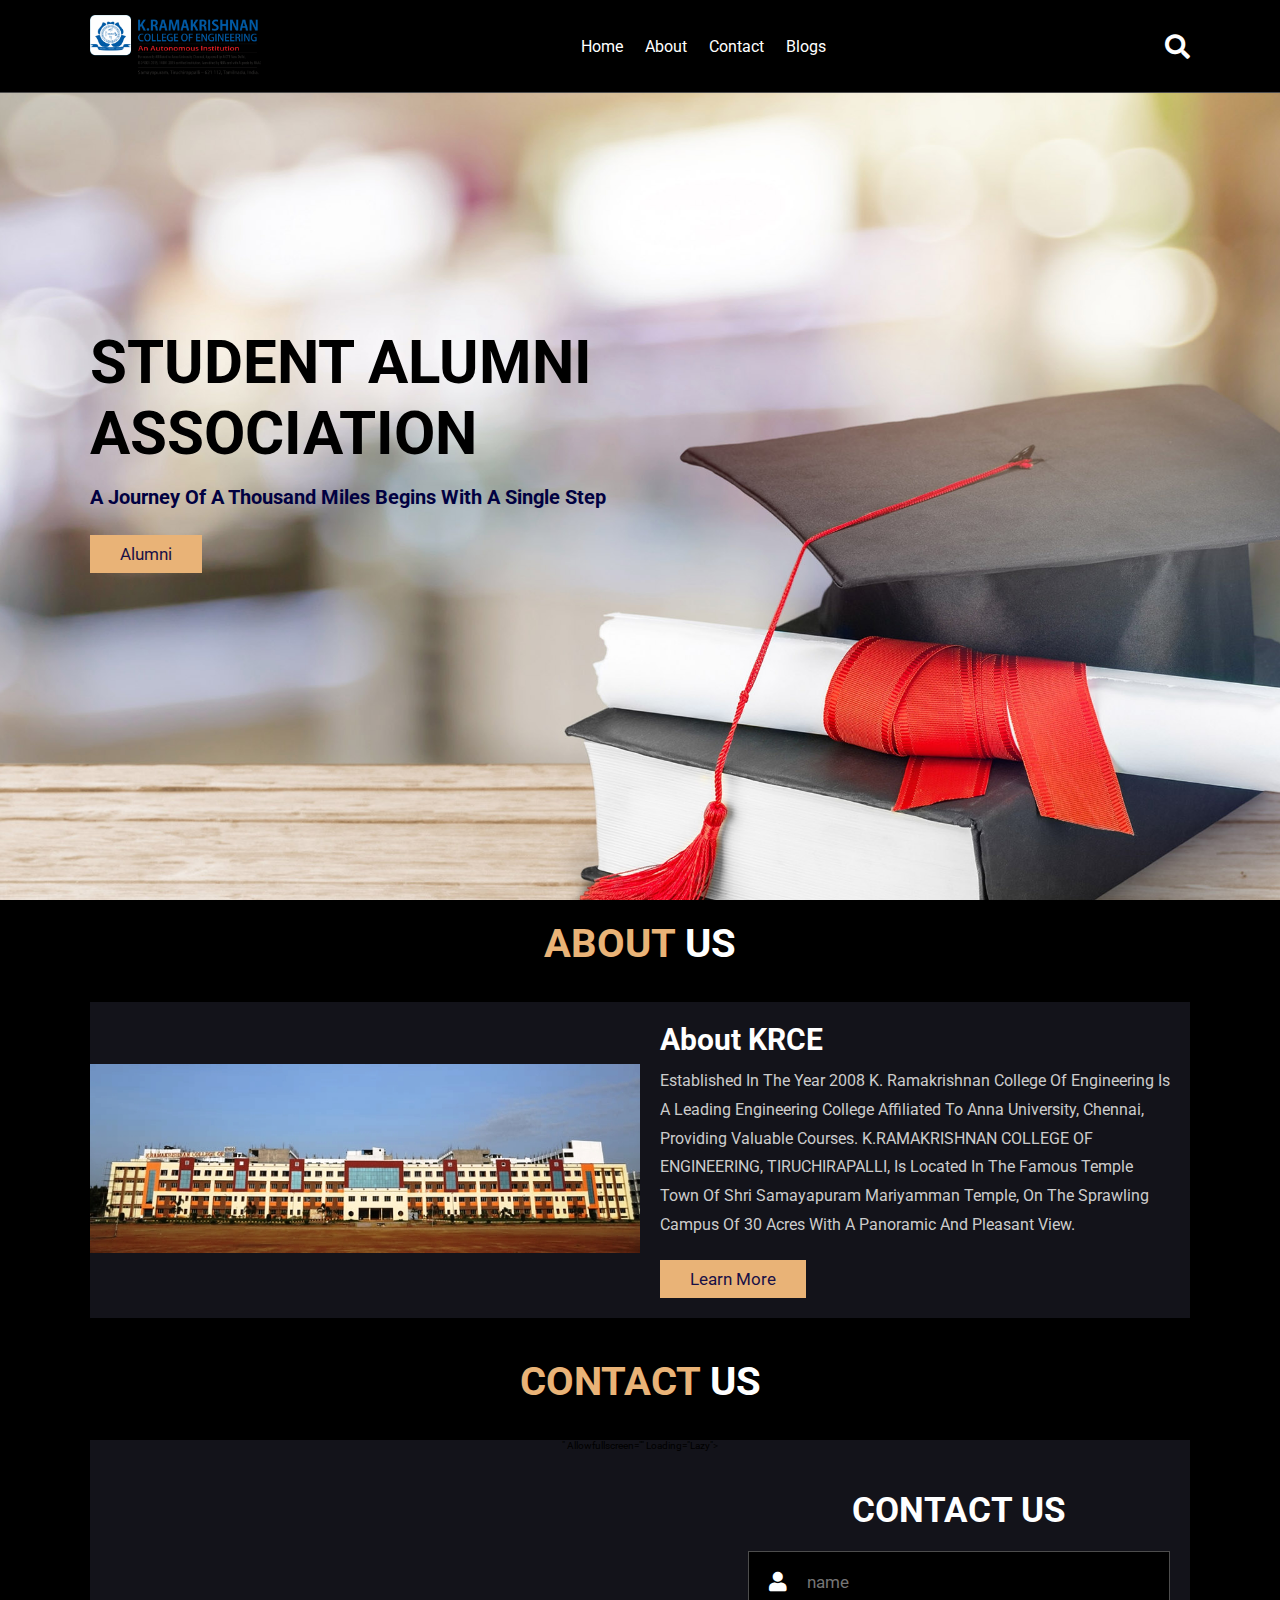
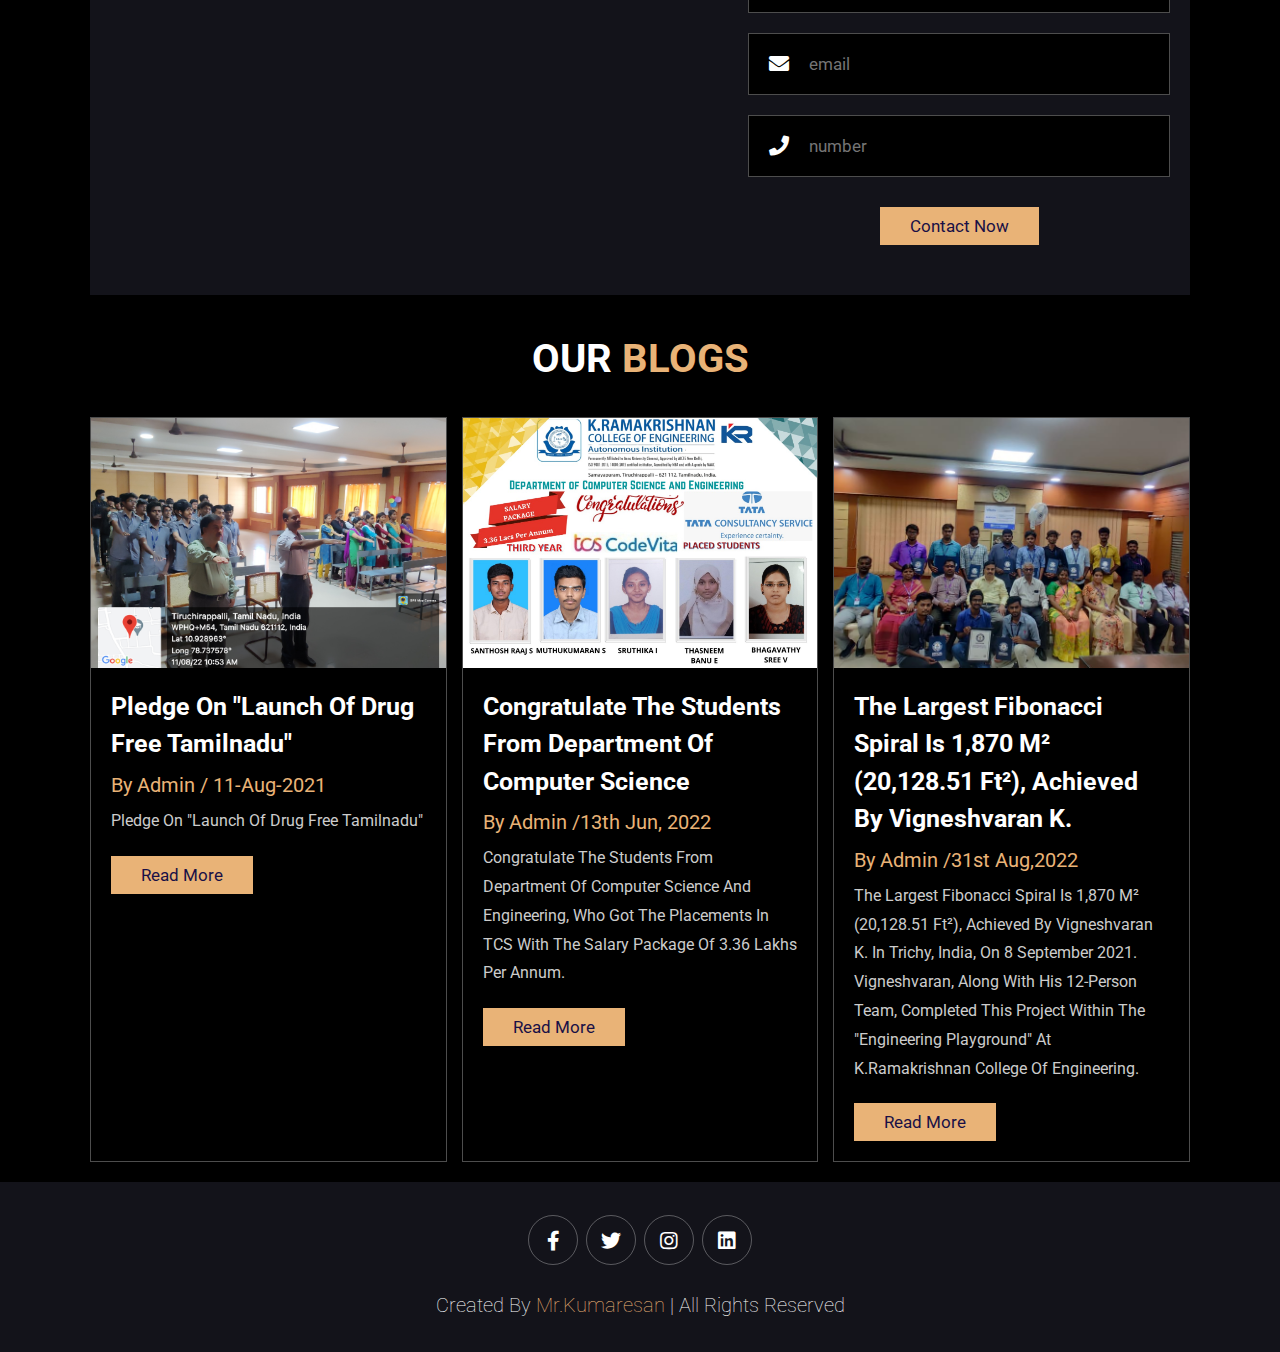
==== Project/index.html @ 978e354d "Add files via upload" ====
<!DOCTYPE html>
<html lang="en">

<head>
    <meta charset="UTF-8">
    <meta http-equiv="X-UA-Compatible" content="IE=edge">
    <meta name="viewport" content="width=device-width, initial-scale=1.0">
    <title>ALUMNI</title>

    <!-- font awesome cdn link  -->
    <link rel="stylesheet" href="https://cdnjs.cloudflare.com/ajax/libs/font-awesome/5.15.4/css/all.min.css">

    <!-- custom css file link  -->
    <link rel="stylesheet" href="css/style.css">

</head>

<body>



    <header class="header">

        <a href="#" class="logo">
            <img src="images/logo.png" alt="">
        </a>

        <nav class="navbar">
            <a href="#home">home</a>
            <a href="#about">about</a>
            <a href="#contact">contact</a>
            <a href="#blogs">blogs</a>
        </nav>

        <div class="icons">
            <div class="fas fa-search" id="search-btn"></div>
            <div class="fas fa-bars" id="menu-btn"></div>
        </div>

        <div class="search-form">
            <input type="search" id="search-box" placeholder="search here...">
            <label for="search-box" class="fas fa-search"></label>
        </div>
    </header>

    <!-- header section ends -->

    <!-- home section starts  -->

    <section class="home" id="home">

        <div class="content">
            <h3>Student Alumni association </h3>
            <p>A journey of a thousand miles begins with a Single step</p>
            <a href="alumni.html" class="btn">Alumni</a>
        </div>

    </section>

    <!-- home section ends -->

    <!-- about section starts  -->

    <section class="about" id="about">

        <h1 class="heading"> <span>about</span> us </h1>

        <div class="row">

            <div class="image">
                <img src="images/krce.png" alt="">
            </div>

            <div class="content">
                <h3>About KRCE</h3>
                <p>Established in the year 2008 K. Ramakrishnan college of Engineering is a leading Engineering college affiliated to Anna University, Chennai, providing valuable courses. K.RAMAKRISHNAN COLLEGE OF ENGINEERING, TIRUCHIRAPALLI, is located
                    in the famous temple town of Shri Samayapuram Mariyamman temple, on the sprawling campus of 30 acres with a panoramic and pleasant view.</p>
                <a href="https://krce.ac.in/" class="btn">learn more</a>
            </div>

        </div>

    </section>

    <!-- about section ends -->
    <!-- contact section starts  -->

    <section class="contact" id="contact">

        <h1 class="heading"> <span>contact</span> us </h1>

        <div class="row">

            <iframe class="map" src="https://www.google.com/maps/embed?pb=!1m18!1m12!1m3!1d3917.453155671575!2d78.73597261431807!3d10.929101459346663!2m3!1f0!2f0!3f0!3m2!1i1024!2i768!4f13.1!3m3!1m2!1s0x3baaf7316aaaaaab%3A0xb794422e551a89ad!2sK%20Ramakrishnan%20College%20of%20Engineering%20(KRCE)!5e0!3m2!1sen!2sin!4v1663639159067!5m2!1sen!2sin"
                width="600 " height="450 " style="border:0; " allowfullscreen=" " loading="lazy " referrerpolicy="no-referrer-when-downgrade "></iframe>" allowfullscreen="" loading="lazy"></iframe>

            <form action="">
                <h3>contact us</h3>
                <div class="inputBox">
                    <span class="fas fa-user"></span>
                    <input type="text" placeholder="name">
                </div>
                <div class="inputBox">
                    <span class="fas fa-envelope"></span>
                    <input type="email" placeholder="email">
                </div>
                <div class="inputBox">
                    <span class="fas fa-phone"></span>
                    <input type="number" placeholder="number">
                </div>
                <input type="submit" value="contact now" class="btn">
            </form>

        </div>

    </section>

    <!-- contact section ends -->

    <!-- blogs section starts  -->

    <section class="blogs" id="blogs">

        <h1 class="heading"> our <span>blogs</span> </h1>

        <div class="box-container">

            <div class="box">
                <div class="image">
                    <img src="images/blog1.png" alt="">
                </div>
                <div class="content">
                    <h3 class="title">Pledge on "Launch Of Drug Free Tamilnadu"</h3>
                    <span>by admin / 11-Aug-2021</span>
                    <p>Pledge on "Launch Of Drug Free Tamilnadu"</p>
                    <a href="https://krce.ac.in/krce-home.php?post_id=52&category=latest_news" class="btn">read more</a>
                </div>
            </div>

            <div class="box">
                <div class="image">
                    <img src="images/blog2.png" alt="">
                </div>
                <div class="content">
                    <h3 class="title">Congratulate the students from Department of Computer Science</h3>
                    <span>by admin /13th jun, 2022</span>
                    <p>Congratulate the students from Department of Computer Science and Engineering, who got the placements in TCS with the salary package of 3.36 lakhs per Annum.</p>
                    <a href="https://krce.ac.in/krce-home.php?post_id=41&category=latest_news" class="btn">read more</a>
                </div>
            </div>

            <div class="box">
                <div class="image">
                    <img src="images/blog3.png" alt="">
                </div>
                <div class="content">
                    <h3 class="title">The largest Fibonacci spiral is 1,870 m² (20,128.51 ft²), achieved by Vigneshvaran K.</h3>
                    <span>by admin /31st aug,2022</span>
                    <p>The largest Fibonacci spiral is 1,870 m² (20,128.51 ft²), achieved by Vigneshvaran K. in Trichy, India, on 8 September 2021. Vigneshvaran, along with his 12-person team, completed this project within the "Engineering Playground" at
                        K.Ramakrishnan College of Engineering.</p>
                    <a href="https://krce.ac.in/krce-home.php?post_id=57&category=latest_news" class="btn">read more</a>
                </div>
            </div>

        </div>

    </section>



    <!-- blogs section ends -->

    <!-- footer section starts  -->

    <section class="footer">

        <div class="share">
            <a href="https://www.facebook.com/don.kuttykumaresan" class="fab fa-facebook-f"></a>
            <a href="https://twitter.com/KUMARESAN2356?t=xY_fvdg3SrTpHhZSS7COOg&s=09" class="fab fa-twitter"></a>
            <a href="https://instagram.com/kumaresan_sivakumar__?igshid=YmMyMTA2M2Y=" class="fab fa-instagram"></a>
            <a href="https://www.linkedin.com/in/kumaresan-sivakumar-309379223" class="fab fa-linkedin"></a>
        </div>
        <div class="credit">created by <span>mr.Kumaresan</span> | all rights reserved</div>
    </section>
    <!-- footer section ends -->
    <!-- custom js file link  -->
    <script src="js/script.js"></script>
</body>

</html>
---- Project/css/style.css ----
@import url('https://fonts.googleapis.com/css2?family=Roboto:wght@100;300;400;500;700&display=swap');
:root {
    --main-color: rgb(233, 179, 119);
    --black: #13131a;
    --bg: #000;
    --border: .1rem solid rgba(255, 255, 255, .3);
}

* {
    font-family: 'Roboto', sans-serif;
    margin: 0;
    padding: 0;
    box-sizing: border-box;
    outline: none;
    border: none;
    text-decoration: none;
    text-transform: capitalize;
    transition: .2s linear;
}

html {
    font-size: 62.5%;
    overflow-x: hidden;
    scroll-padding-top: 9rem;
    scroll-behavior: smooth;
}

html::-webkit-scrollbar {
    width: .8rem;
}

html::-webkit-scrollbar-track {
    background: transparent;
}

html::-webkit-scrollbar-thumb {
    background: #fff;
    border-radius: 5rem;
}

body {
    background: var(--bg);
}

section {
    padding: 2rem 7%;
}

.heading {
    text-align: center;
    color: #fff;
    text-transform: uppercase;
    padding-bottom: 3.5rem;
    font-size: 4rem;
}

.heading span {
    color: var(--main-color);
    text-transform: uppercase;
}

.btn {
    margin-top: 1rem;
    display: inline-block;
    padding: .9rem 3rem;
    font-size: 1.7rem;
    color: rgb(25, 16, 70);
    background: var(--main-color);
    cursor: pointer;
}

.btn:hover {
    letter-spacing: .2rem;
}

.header {
    background: var(--bg);
    display: flex;
    align-items: center;
    justify-content: space-between;
    padding: 1.5rem 7%;
    border-bottom: var(--border);
    position: fixed;
    top: 0;
    left: 0;
    right: 0;
    z-index: 1000;
}

.header .logo img {
    height: 6rem;
}

.header .navbar a {
    margin: 0 1rem;
    font-size: 1.6rem;
    color: #fff;
}

.header .navbar a:hover {
    color: var(--main-color);
    border-bottom: .1rem solid var(--main-color);
    padding-bottom: .5rem;
}

.header .icons div {
    color: #fff;
    cursor: pointer;
    font-size: 2.5rem;
    margin-left: 2rem;
}

.header .icons div:hover {
    color: var(--main-color);
}

#menu-btn {
    display: none;
}

.header .search-form {
    position: absolute;
    top: 115%;
    right: 7%;
    background: #fff;
    width: 50rem;
    height: 5rem;
    display: flex;
    align-items: center;
    transform: scaleY(0);
    transform-origin: top;
}

.header .search-form.active {
    transform: scaleY(1);
}

.header .search-form input {
    height: 100%;
    width: 100%;
    font-size: 1.6rem;
    color: var(--black);
    padding: 1rem;
    text-transform: none;
}

.header .search-form label {
    cursor: pointer;
    font-size: 2.2rem;
    margin-right: 1.5rem;
    color: var(--black);
}

.header .search-form label:hover {
    color: var(--main-color);
}

.home {
    min-height: 100vh;
    display: flex;
    align-items: center;
    background: url(../images/top.png) no-repeat;
    background-size: cover;
    background-position: center;
}

.home .content {
    max-width: 60rem;
}

.home .content h3 {
    font-size: 6rem;
    text-transform: uppercase;
    color: black;
}

.home .content p {
    font-size: 2rem;
    font-weight: lighter;
    line-height: 1.8;
    padding: 1rem 0;
    color: rgb(1, 1, 65);
    font-weight: bold;
}

.about .row {
    display: flex;
    align-items: center;
    background: var(--black);
    flex-wrap: wrap;
}

.about .row .image {
    flex: 1 1 45rem;
}

.about .row .image img {
    width: 100%;
}

.about .row .content {
    flex: 1 1 45rem;
    padding: 2rem;
}

.about .row .content h3 {
    font-size: 3rem;
    color: #fff;
}

.about .row .content p {
    font-size: 1.6rem;
    color: #ccc;
    padding: 1rem 0;
    line-height: 1.8;
}

.contact .row {
    display: flex;
    background: var(--black);
    flex-wrap: wrap;
    gap: 1rem;
}

.contact .row .map {
    flex: 1 1 45rem;
    width: 100%;
    object-fit: cover;
}

.contact .row form {
    flex: 1 1 45rem;
    padding: 5rem 2rem;
    text-align: center;
}

.contact .row form h3 {
    text-transform: uppercase;
    font-size: 3.5rem;
    color: #fff;
}

.contact .row form .inputBox {
    display: flex;
    align-items: center;
    margin-top: 2rem;
    margin-bottom: 2rem;
    background: var(--bg);
    border: var(--border);
}

.contact .row form .inputBox span {
    color: #fff;
    font-size: 2rem;
    padding-left: 2rem;
}

.contact .row form .inputBox input {
    width: 100%;
    padding: 2rem;
    font-size: 1.7rem;
    color: #fff;
    text-transform: none;
    background: none;
}

.blogs .box-container {
    display: grid;
    grid-template-columns: repeat(auto-fit, minmax(30rem, 1fr));
    gap: 1.5rem;
}

.blogs .box-container .box {
    border: var(--border);
}

.blogs .box-container .box .image {
    height: 25rem;
    overflow: hidden;
    width: 100%;
}

.blogs .box-container .box .image img {
    height: 100%;
    object-fit: cover;
    width: 100%;
}

.blogs .box-container .box:hover .image img {
    transform: scale(1.2);
}

.blogs .box-container .box .content {
    padding: 2rem;
}

.blogs .box-container .box .content .title {
    font-size: 2.5rem;
    line-height: 1.5;
    color: #fff;
}

.blogs .box-container .box .content .title:hover {
    color: var(--main-color);
}

.blogs .box-container .box .content span {
    color: var(--main-color);
    display: block;
    padding-top: 1rem;
    font-size: 2rem;
}

.blogs .box-container .box .content p {
    font-size: 1.6rem;
    line-height: 1.8;
    color: #ccc;
    padding: 1rem 0;
}

.footer {
    background: var(--black);
    text-align: center;
}

.footer .share {
    padding: 1rem 0;
}

.footer .share a {
    height: 5rem;
    width: 5rem;
    line-height: 5rem;
    font-size: 2rem;
    color: #fff;
    border: var(--border);
    margin: .3rem;
    border-radius: 50%;
}

.footer .share a:hover {
    background-color: var(--main-color);
}

.footer .links {
    display: flex;
    justify-content: center;
    flex-wrap: wrap;
    padding: 2rem 0;
    gap: 1rem;
}

.footer .links a {
    padding: .7rem 2rem;
    color: #fff;
    border: var(--border);
    font-size: 2rem;
}

.footer .links a:hover {
    background: var(--main-color);
}

.footer .credit {
    font-size: 2rem;
    color: #fff;
    font-weight: lighter;
    padding: 1.5rem;
}

.footer .credit span {
    color: var(--main-color);
}


/* media queries  */

@media (max-width:991px) {
    html {
        font-size: 55%;
    }
    .header {
        padding: 1.5rem 2rem;
    }
    section {
        padding: 2rem;
    }
}

@media (max-width:768px) {
    #menu-btn {
        display: inline-block;
    }
    .header .navbar {
        position: absolute;
        top: 100%;
        right: -100%;
        background: #fff;
        width: 30rem;
        height: calc(100vh - 9.5rem);
    }
    .header .navbar.active {
        right: 0;
    }
    .header .navbar a {
        color: var(--black);
        display: block;
        margin: 1.5rem;
        padding: .5rem;
        font-size: 2rem;
    }
    .header .search-form {
        width: 90%;
        right: 2rem;
    }
    .home {
        background-position: left;
        justify-content: center;
        text-align: center;
    }
    .home .content h3 {
        font-size: 4.5rem;
    }
    .home .content p {
        font-size: 1.5rem;
    }
}

@media (max-width:450px) {
    html {
        font-size: 50%;
    }
}
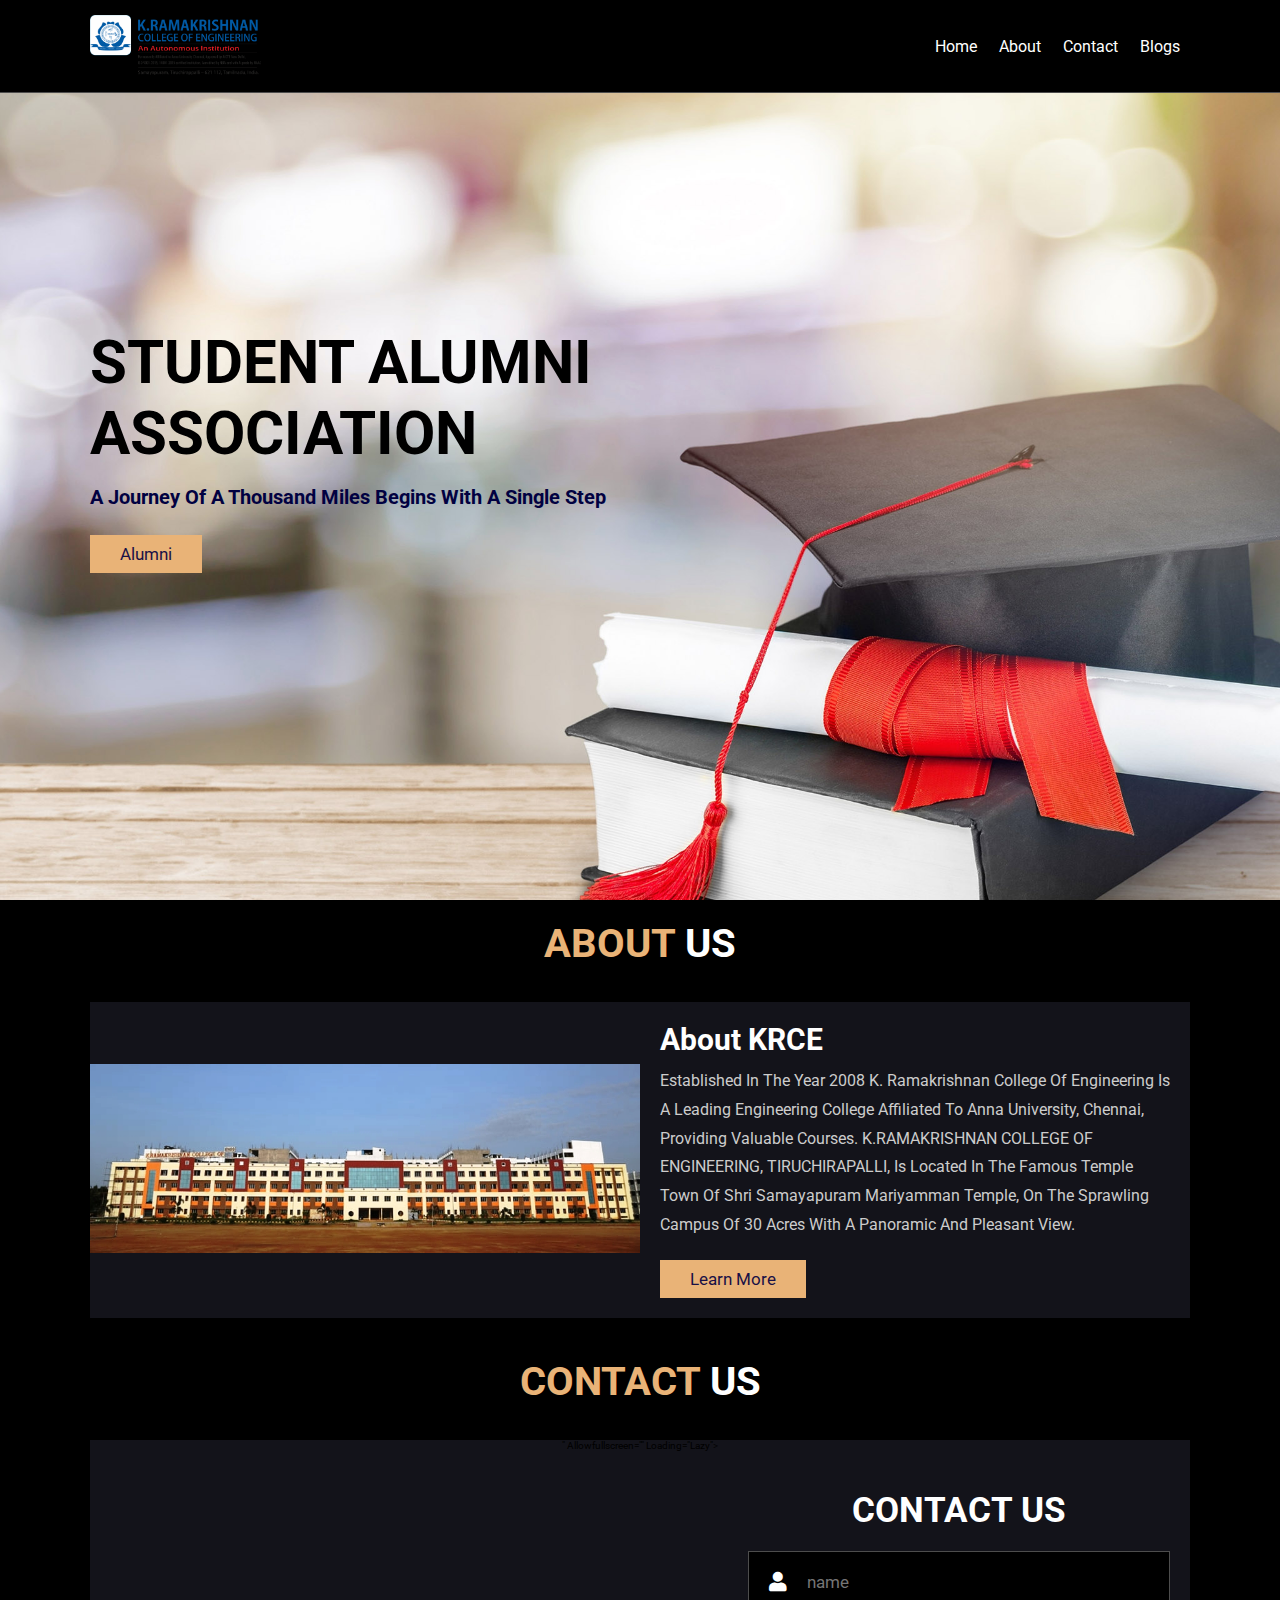
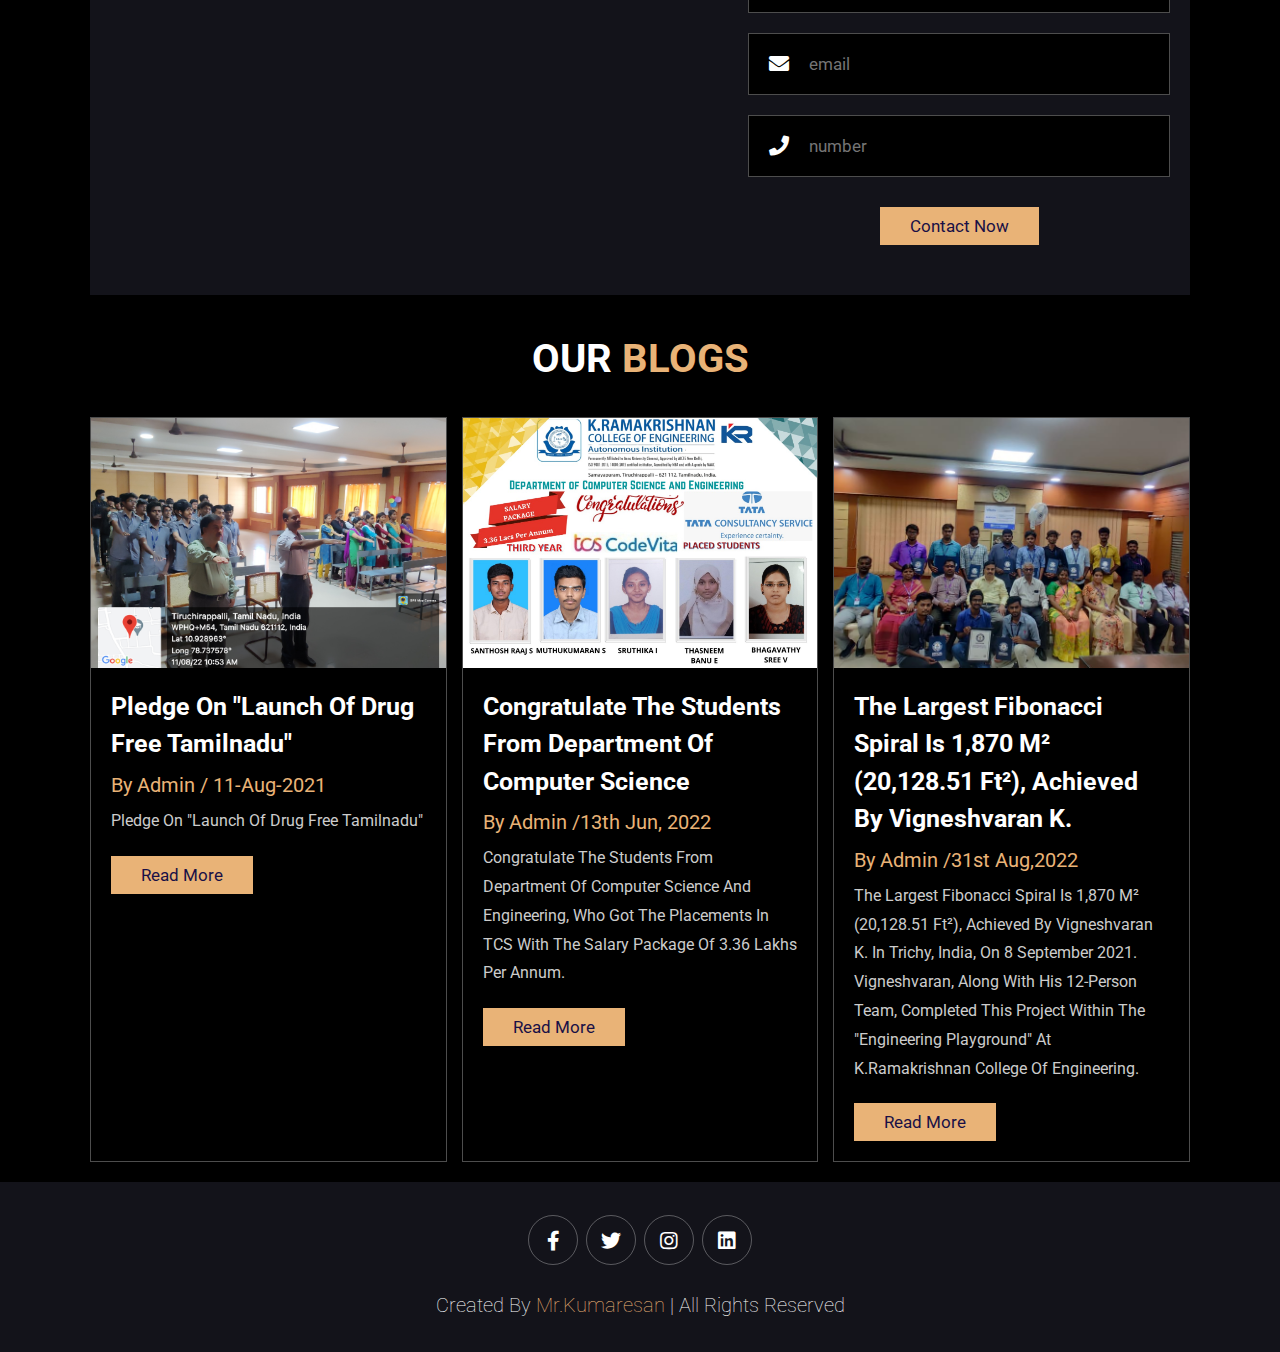
==== commit a5cc552e: "index.html" ====
--- a/Project/index.html
+++ b/Project/index.html
@@ -31,16 +31,6 @@
             <a href="#contact">contact</a>
             <a href="#blogs">blogs</a>
         </nav>
-
-        <div class="icons">
-            <div class="fas fa-search" id="search-btn"></div>
-            <div class="fas fa-bars" id="menu-btn"></div>
-        </div>
-
-        <div class="search-form">
-            <input type="search" id="search-box" placeholder="search here...">
-            <label for="search-box" class="fas fa-search"></label>
-        </div>
     </header>
 
     <!-- header section ends -->
@@ -187,4 +177,4 @@
     <script src="js/script.js"></script>
 </body>
 
-</html>+</html>
